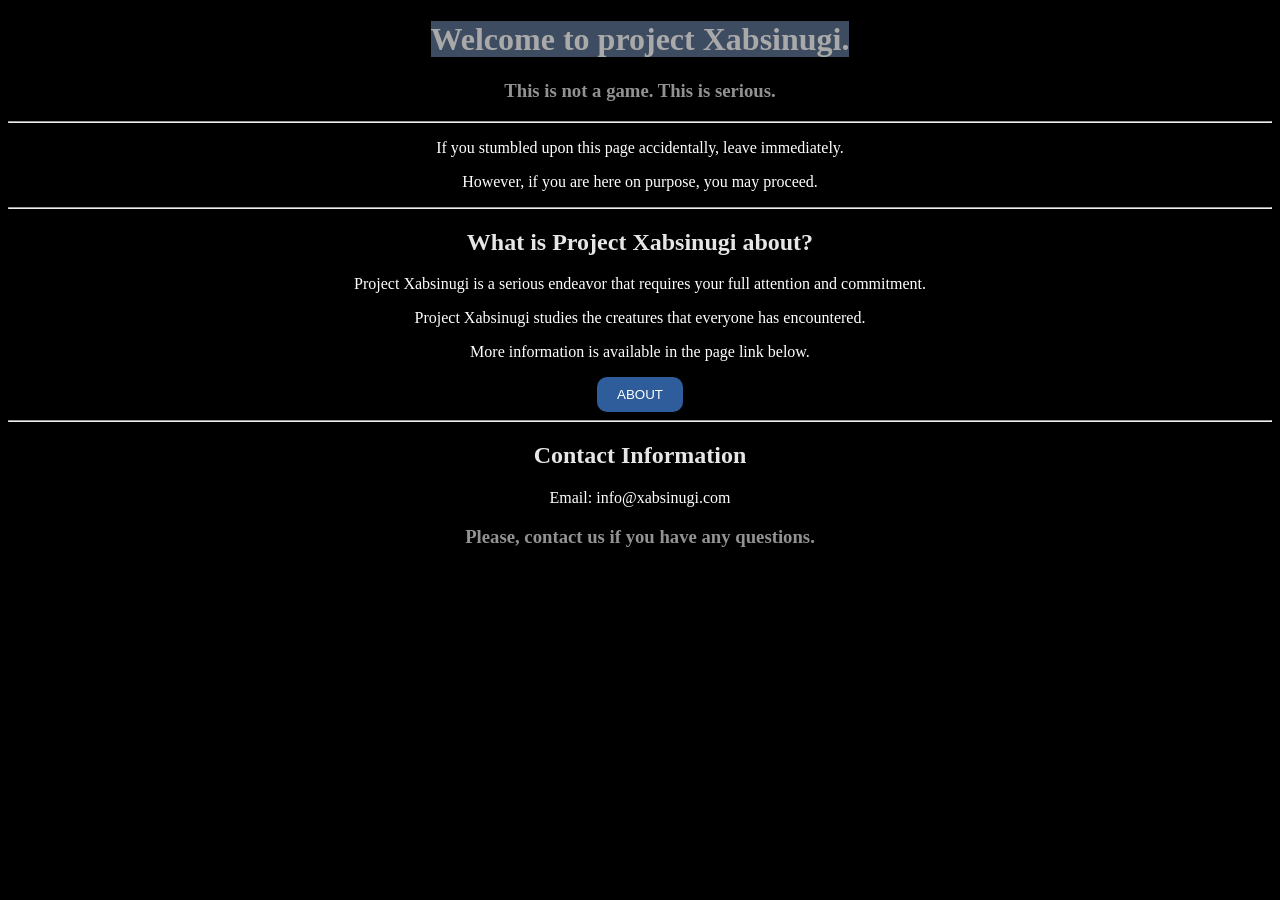
==== youfoundit.html @ 06b43476 "funny first commit!" ====
<!DOCTYPE html>
<html>
    <head>
        <title>...</title>

        <link rel="stylesheet" type="text/css" href="style.css">
    </head>
    <body>
        <h1 id="pageTitle"><mark>Welcome to project Xabsinugi.</mark></h1>
        <h3>This is not a game. This is serious.</h3>
        
        <hr>

        <p>If you stumbled upon this page accidentally, leave immediately.</p>
        <p>However, if you are here on purpose, you may proceed.</p>

        <hr>

        <h2>What is Project Xabsinugi about?</h2>
        <p>Project Xabsinugi is a serious endeavor that requires your full attention and commitment.</p>
        <p>Project Xabsinugi studies the creatures that everyone has encountered.</p>
        <p>More information is available in the page link below.</p>
        <button id="myButton" onclick="window.location.href='about.html'">ABOUT</button>
        
        <hr>

        <h2>Contact Information</h2>
        <p>Email: info@xabsinugi.com</p>
        <h3>Please, contact us if you have any questions.</h3>
    </body>
</html>
---- style.css ----
body {
    background-color: #000000;
}
h1 {
    color: #F0F0F0;
    text-align: center;
}
h2 {
    color: #e6e6e6;
    text-align: center;
}

h3 {
    color: #929292;
    text-align: center;
}

p {
    color: #FFFFFF;
    text-align:center;
}
hr {
  display: block;
  margin-top: 0.5em;
  margin-bottom: 0.5em;
  margin-left: auto;
  margin-right: auto;
  border-style: inset;
  border-width: 1px;
}
mark {
    color: darkgray;
    background-color: #3d4c61;
}

button {
    display: block;
    margin: 4px auto; /* 4px top/bottom, auto left/right centers it */
    background-color: #2f5c9b;
    color: white;
    border: none;
    padding: 10px 20px;
    cursor: pointer;
    border-radius: 10px;
}
input {
    display: block;
    margin: 4px auto; /* 4px top/bottom, auto left/right centers it */
    padding: 10px;
    border-radius: 10px;
}
        #secret-content {
            display: none;
            margin-top: 20px;
            color: green;
        }
        .error {
            color: red;
            font-size: 0.9em;
        }
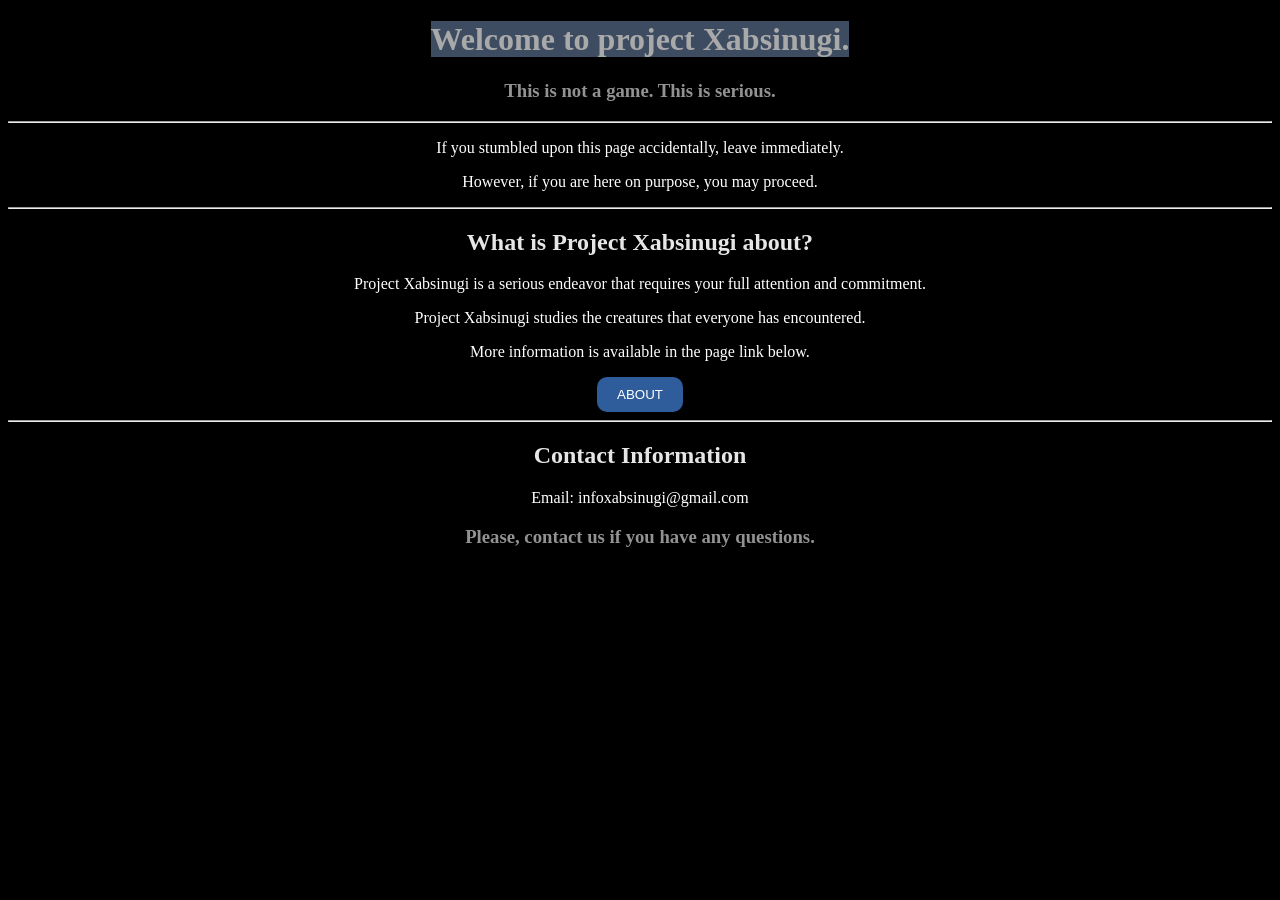
==== commit 28dba34f: "Update youfoundit.html" ====
--- a/youfoundit.html
+++ b/youfoundit.html
@@ -25,7 +25,7 @@
         <hr>
 
         <h2>Contact Information</h2>
-        <p>Email: info@xabsinugi.com</p>
+        <p>Email: infoxabsinugi@gmail.com</p>
         <h3>Please, contact us if you have any questions.</h3>
     </body>
 </html>
